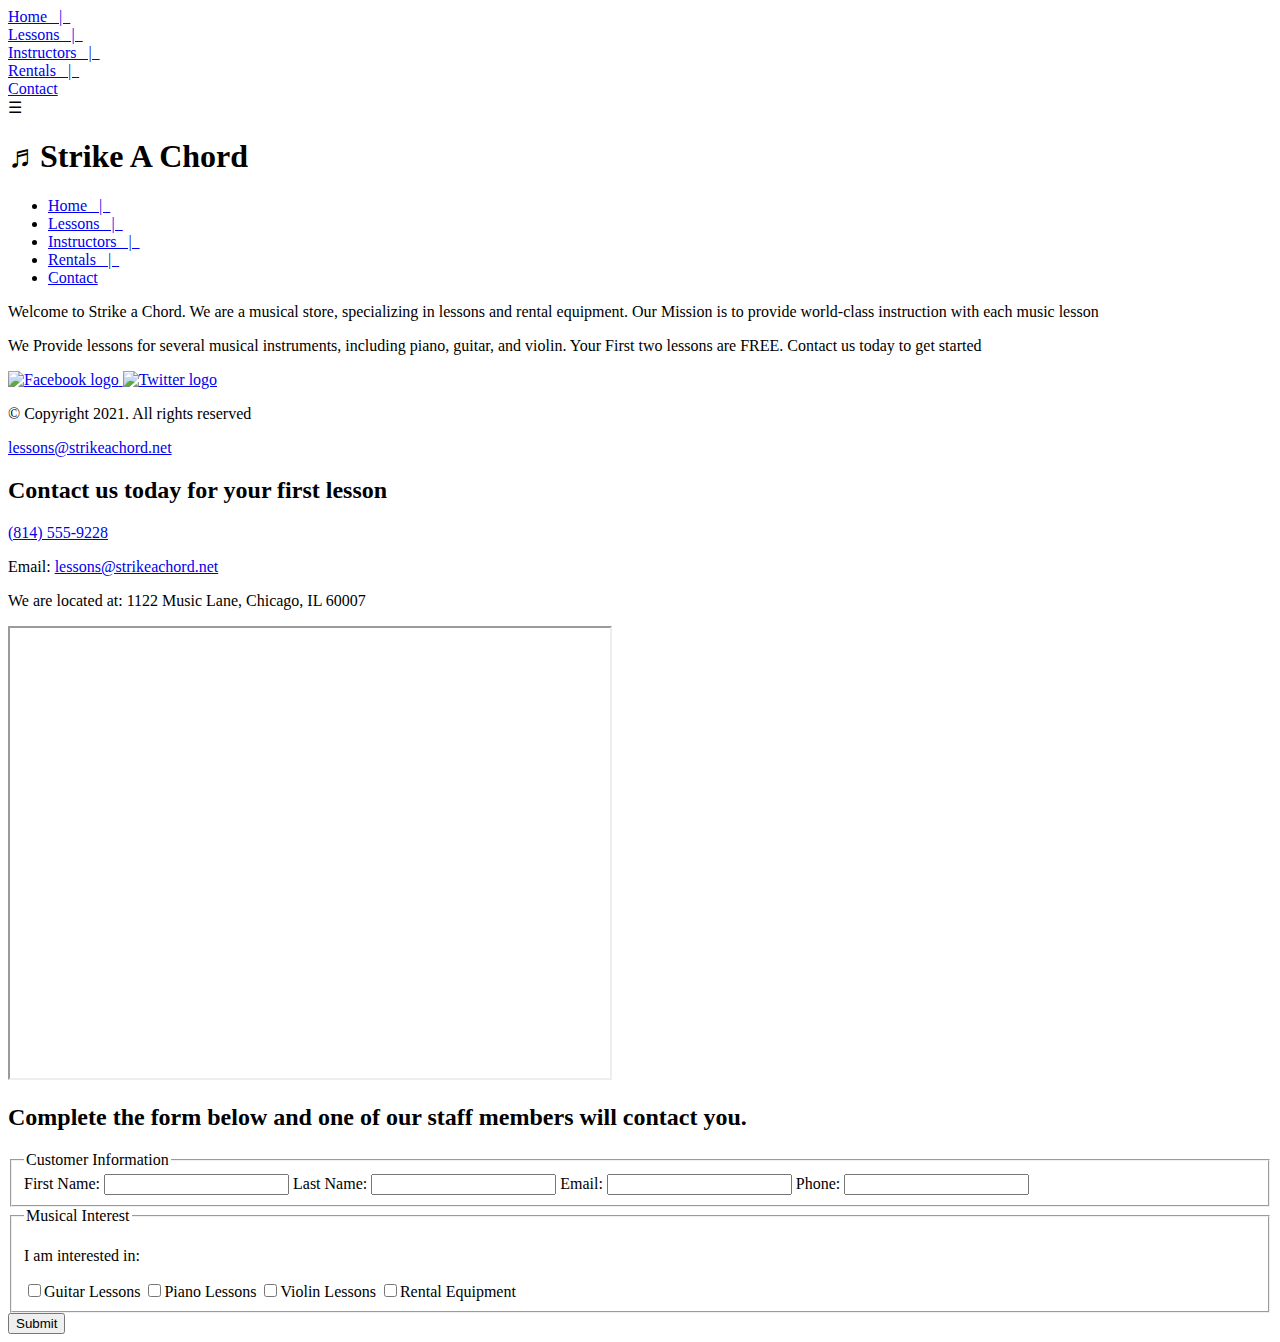
==== contact.html @ b1d256f2 "Create contact.html" ====
<!DOCTYPE html>
<html lang="en" >
<!--
    name:
    File Name: contact.html
    Date: 04/12/24
-->
<head>
    <meta charset="UTF-8">
    <link rel="stylesheet" href="css/styles.css">
    <link href="https://fonts.googleapis.com/css2?family=DM+Serif+Display:ital@0;1&display=swap" rel="stylesheet">
    <meta name="viewport" content="width=device-width, intial-scale=1.0">
    <meta name="description" content="Contact us at (814)555-9228 or visit us at 1122 Music Lane, Chicago, IL for more information.">
    <link rel="shortcut icon" href="images/favicon.ico">
    <link rel="icon" type="image/png" sizes="32x32" href="favicon-32.png">
    <link rel="apple-touch-icon" sizes="180x180" href="apple-touch-icon.png">
    <link rel="icon" sizes="192x192" href="android-chrome-192.png">
    <title> Location | Strike a Chord</title>
</head>
<body>
     <!--Mobile NAV-->
     <nav class="mobile-nav">
        <div id="menu-links">
            <li><a href="index.html">Home &nbsp; &#124; &nbsp;</a></li>
            <li><a href="lessons.html">Lessons &nbsp; &#124; &nbsp;</a></li>
            <li><a href="instructors.html">Instructors &nbsp; &#124; &nbsp;</a></li>
            <li><a href="rentals.html">Rentals &nbsp; &#124; &nbsp;</a></li>
            <li><a href="contact.html">Contact</a></li>
        </div>
        <a class="menu-icon" onclick="hamburger()">
            <div>&#9776;</div>
        </a>
    </nav>
    <header>
        <h1><span class="tablet-desk">&#9836;</span>Strike A Chord</h1>
    </header>
    <nav>
        <ul>
            <li><a href="index.html">Home &nbsp; &#124; &nbsp;</a></li>
            <li><a href="lessons.html">Lessons &nbsp; &#124; &nbsp;</a></li>
            <li><a href="instructors.html">Instructors &nbsp; &#124; &nbsp;</a></li>
            <li><a href="rentals.html">Rentals &nbsp; &#124; &nbsp;</a></li>
            <li><a href="contact.html">Contact</a></li>
        </ul>
    </nav>
    <footer>
        
            <div class="copyright">
                <p>Welcome to Strike a Chord. We are a musical store, specializing in lessons and rental equipment. 
                Our Mission is to provide world-class instruction with each music lesson</p>
                <p>We Provide lessons for several musical instruments, including piano, guitar, and violin.
                Your First two lessons are <span class="action">FREE</span>. Contact us today to get started</p>
            </div>
            <div class="social">
                <!-- Faceook logo -->
                <a href="https://www.facebook.com" target="_blank">
                    <img src="facebook-logo.png" alt="Facebook logo">
                </a>
                 <!-- Twitter logo -->
                <a href="https://www.twitter.com" target="_blank">
                    <img src="twitter-logo.png" alt="Twitter logo">
                </a>
            </div>
            <p>&copy; Copyright 2021. All rights reserved</p>
            <a href="mailto:lessons@strikeachord.net">lessons@strikeachord.net</a>
        
        <h2>Contact us today for your first lesson</h2>
        <a href="tel:+18145559228">(814) 555-9228</a>
        <p>Email: <a href="mailto:lessons@strikeachord.net" class="email-link">lessons@strikeachord.net</a></p>
        <p>We are located at: 1122 Music Lane, Chicago, IL 60007</p>
        <iframe src="https://www.google.com/maps/embed?pb=!1m18!1m12!1m3!1d190256.1961556355!2d-87.89676930680804!3d41.83361516159191!2m3!1f0!2f0!3f0!3m2!1i1024!2i768!4f13.1!3m3!1m2!1s0x880e2c3cd0f4cbed%3A0xafe0a6ad09c0c000!2sChicago%2C%20IL!5e0!3m2!1sen!2sus!4v1710026123748!5m2!1sen!2sus" width="600" height="450" allowfullscreen="" loading="lazy" referrerpolicy="no-referrer-when-downgrade" class="map"></iframe>

    </footer>
    

    <main>
        <div id="contact">
            <div id="hero">
                <div class="tab-desk"></div> <!-- This div seems incomplete, assuming it's a placeholder -->
            </div>
        </div>
        <div id="form">
            <h2>Complete the form below and one of our staff members will contact you.</h2>
            <form class="form-grid">
                <fieldset>
                    <legend>Customer Information</legend>
                    <label for="fName">First Name:</label>
                    <input type="text" name="fName" id="fName">
                    <label for="lName">Last Name:</label>
                    <input type="text" name="lName" id="lName"> 
                    
                    <label for="email">Email:</label>
                    <input type="email" name="email" id="email">
                    
                    <label for="phone">Phone:</label>
                    <input type="tel" id="phone" name="phone">
                </fieldset>
                
                <fieldset>
                    <legend>Musical Interest</legend>
                    <p>I am interested in:</p>
                    
                    <label for="guitarles"><input type="checkbox" name="interest" id="guitarles" value="Guitar Lessons">Guitar Lessons</label>
                    <label for="piano"><input type="checkbox" name="interest" id="pianoles" value="Piano Lessons">Piano Lessons</label>
                    <label for="violin"><input type="checkbox" name="interest" id="violinles" value="Violin Lessons">Violin Lessons</label>
                    
                    <label for="rent"><input type="checkbox" name="interest" id="rent" value="Rental Equipment">Rental Equipment</label> 
                </fieldset> 
                <input type="submit" id="submit" value="Submit" class="btn">
            </form>
        </div>
    </main>
    <script src="music/scripts/scripts.js"></script>
</body>
</html>
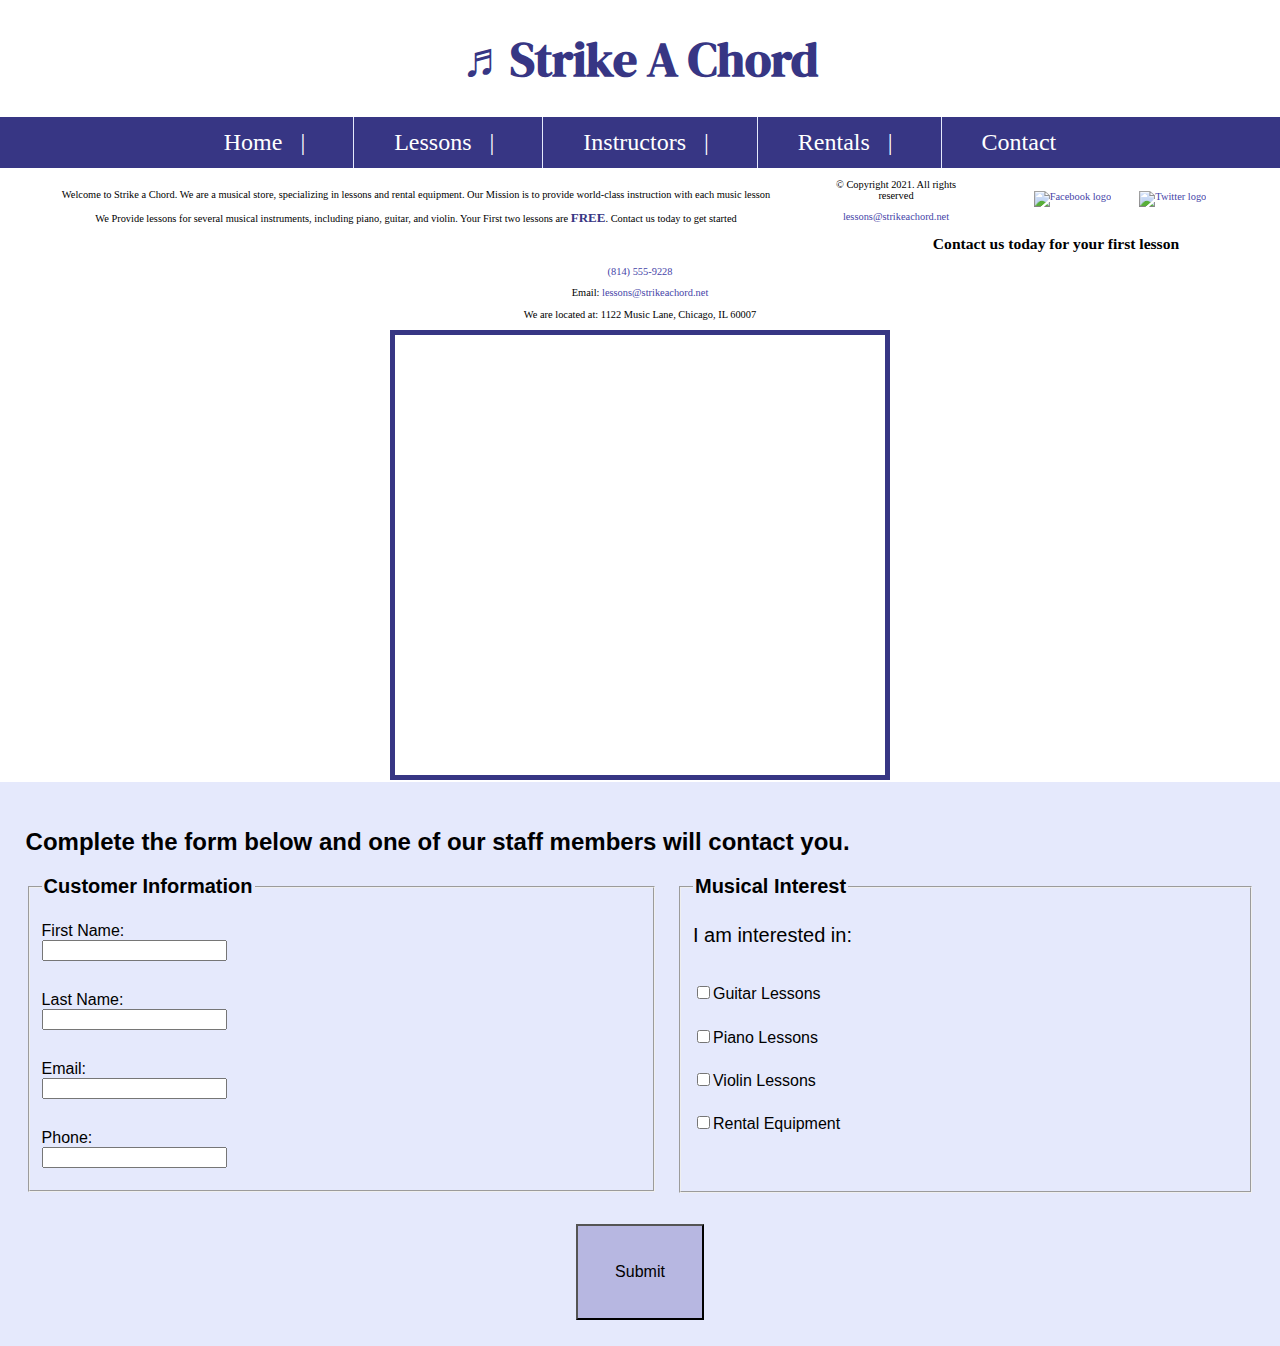
==== commit c69c55fe: "Update contact.html" ====
--- a/contact.html
+++ b/contact.html
@@ -7,7 +7,7 @@
 -->
 <head>
     <meta charset="UTF-8">
-    <link rel="stylesheet" href="css/styles.css">
+    <link rel="stylesheet" href="styles.css">
     <link href="https://fonts.googleapis.com/css2?family=DM+Serif+Display:ital@0;1&display=swap" rel="stylesheet">
     <meta name="viewport" content="width=device-width, intial-scale=1.0">
     <meta name="description" content="Contact us at (814)555-9228 or visit us at 1122 Music Lane, Chicago, IL for more information.">
@@ -110,6 +110,6 @@
             </form>
         </div>
     </main>
-    <script src="music/scripts/scripts.js"></script>
+    <script src="scripts.js"></script>
 </body>
 </html>
--- a/styles.css
+++ b/styles.css
@@ -0,0 +1,414 @@
+/* CSS Reset */
+body, header, nav, main, footer, img, h1, ul, section, aside, figure, figcaption {
+    margin: 0;
+    padding: 0;
+    border: 0;
+}
+
+/*Style Rule for images */
+img {
+    max-width: 100%;
+    display:  block;
+}
+
+/* Style Rule for box sizing applies to all elements */
+*{
+    box-sizing: border-box;
+}
+
+/* Style rules for mobile viewport */
+
+.social img {
+    display: inline-block;
+    padding: 4%;
+}
+
+/*I addedthis  4/25 below */
+.mobile {
+    display:block;
+
+}
+
+.tablet-desktop, #menu-links {
+    display: none;
+}
+/*I addedthis  4/25 above */
+
+/* below added 4/24/2024 */
+.mobile-nav a {
+    color: #fff;
+    text-align: center;
+    font-size: 2em;
+    text-decoration: none;
+    padding: 3%;
+    display: block;
+
+}
+
+.mobile-nav a.menu-icon {
+    display: block;
+    position: absolute;
+    right: 0;
+    top: 0;
+    cursor: pointer;
+}
+
+.menu-icon div {
+    height: 50px;
+    width: 50px;
+    background-color: #373684;
+}
+/* Above added 4/24/2024 */
+
+
+/* Hide tab-desk class */
+.tab-desk , #menu-links{
+    display: none;
+}
+
+aside {
+    text-align: center;
+    font-size: 1.5em;
+    font-weight: bold;
+    color: #373684;
+    text-shadow: 3px 3px 10px #8280cb;
+}
+
+figure {
+    position: relative;
+    max-width: 275px;
+    margin: 2% auto;
+    border: 8px solid #373684;
+}
+
+figcaption {
+    position: absolute;
+    bottom: 0;
+    background: rgba(55, 54, 132, 0.7);
+    color: #fff;
+    width: 100%;
+    padding: 5% 0;
+    text-align: center;
+    font-family: Verdana, Arial, sans-serif;
+    font-size: 1.5em;
+    font-weight: bold;
+}
+
+
+/* Style rules for header content */
+header {
+    text-align: center;
+    font-size: 1.5em;
+    color: #373684;
+}
+
+header h1 {
+    font-family: "DM Serif Display", serif;
+    font-size: 1.5em;
+    padding: 4%;
+    margin-right: 15%;
+
+}
+
+/*Style rules for navigation area */
+nav {
+    background-color: #373684;
+}
+
+
+
+
+
+
+
+/* Style rules for main content */
+main {
+    padding: 2%;
+    background-color: #e5e9fc;
+    overflow: auto;
+    font-family: "Roboto", sans-serif;
+}
+
+main p {
+    font-size: 1.25em;
+}
+
+.action {
+    font-size: 1.25em;
+    color: #373684;
+    font-weight: bold;
+}
+
+#piano, #guitar, #violin {
+    margin: 0 2%;
+}
+
+#info {
+    clear: left;
+    background-color: #c0caf7;
+    padding: 1% 2%;
+}
+
+#info ul {
+    margin-left: 10%;
+}
+
+.round {
+    border-radius: 8px;
+}
+
+#contact, #rental h2 {
+    text-align: center;
+}
+
+.tel-link {
+    background-color: #373684;
+    padding: 2%;
+    margin: 0 auto;
+    width: 80% ;
+    text-align: center;
+    border-radius: 5px;
+}
+.tel-link a {
+    color: #fff;
+    text-decoration: none;
+    font-size: 1.5em;
+    display: block;
+}
+
+
+#contact .email-link {
+    color: #4645a8;
+    text-decoration: none;
+    font-weight: bold;
+}
+
+.map {
+    border: 5px solid #373684;
+    width: 95%;
+    height: 50%;
+}
+
+ /* Style Rules for table */
+ table {
+    border:1px solid #373684;
+    border-collapse: collapse;
+    margin:0 auto;
+    width: 100%;
+}
+
+caption {
+    font-size:1.5em;
+    font-weight: bold;
+    padding: 1%;
+}
+
+th, td {
+    border: 1px solid #373684;
+    padding: 2%;
+}
+
+th {
+    background-color: #373684;
+    color: #fff;
+    font-size: 1.15em;
+}
+
+tr:nth-child(odd) {
+    background-color: #b7b7e1;
+}
+
+/* Style rules for form elements */
+fieldset, input { 
+    margin-bottom: 2%;
+}
+   fieldset legend {
+    font-weight: bold;
+    font-size: 1.25em;
+}
+   label {
+    display: block;
+    padding-top: 3%;
+}
+   form #submit {
+    margin: 0 auto;
+    display: block;
+    padding: 3%;
+    background-color: #b7b7e1;
+    font-size: 1em;
+}
+
+/* Style rules for footer content */
+footer {
+    text-align: center;
+    font-size: 0.65em;
+    clear: left;
+}
+
+footer a {
+    color: #4645a8;
+    text-decoration: none; 
+}
+
+/* Media Query for Tablet Viewport */
+@media screen and (min-width: 550px), print {
+    /* Tablet Viewport: Show tab-desk class, hide mobile class */
+    .tab-desk {
+        display: block;
+    }
+
+    .mobile, .mobile-nav {
+        display: none;
+    }
+    /* Tablet Viewport: Style Rule for header content */
+    span.tab-desk {
+        display: inline;
+    }
+    /* Tablet Viewport: Style rules for nav area */
+    nav li {
+        border-top: none;
+        display: inline-block;
+        font-size: 1.5em;
+        border-right: 1px solid #e5e9fc;
+    }
+
+    nav li:last-child {
+        border-right: none;
+    }
+
+    nav li a {
+        padding: 0.25em 0.5em;
+        display: block;
+        color: #fff;
+        text-align: center;
+        
+        text-decoration: none;
+    }
+
+    nav ul {
+        list-style-type: none;
+        text-align: center;
+    }
+
+    /*Tablet Viewport: Style rule for map */
+    .map {
+        width: 500px;
+        height: 450px;
+    }
+
+    .grid {
+        display: grid;
+        grid-template-columns: repeat(2, 1fr);
+        grid-gap: 20px;
+    }
+
+    aside {
+        grid-column: 1 / span 2;
+    }
+    /*-- I added header 1 below --*/
+    header h1 {
+        margin: 0;
+        padding: 0;
+        font-size: 2em;
+      }
+
+    /*Tablet View port rules: styleRules for the footer area */
+    .copyright{
+        float: left;
+        width: 65%;
+    }
+
+    .social{
+        float: right;
+        width: 25%;
+
+    }
+}
+
+/* Media Query for Desktop Viewport */
+@media screen and (min-width: 769px) {
+    /* Desktop Viewport: Style rule for header */
+    header {
+        padding: 2%;
+    }
+
+     /* Desktop Viewport: Style rules for nav area */
+     nav li a {
+        padding: 0.5em 1.5em;
+    }
+
+    nav li a:hover {
+        color: #373684;
+        background-color: #e5e9fc;
+        transform: scale(1.2);
+      }
+    
+    /* Desktop Viewport: Style rules for main content */
+    #info ul {
+        margin-left: 5%;
+    }
+   
+    main h3 {
+        font-size: 1.5em;
+    }
+   
+    #piano, #guitar, #violin {
+        width: 29%;
+        float: left;
+        margin: 0 2% 0 2%;
+    }
+
+    .grid {
+        display: grid;
+        grid-template-columns: repeat(4, 1fr);
+    }
+
+    figcaption {
+        font-size: 1em;
+    }
+    
+    aside {
+        grid-column: 1 / span 4;
+    }
+
+    /* Desktop Viewport: Style rules for table */
+    table {
+    width: 70%;
+    }
+    /* Desktop Viewport: Style rules for form elements */
+    .form-grid {
+    display: grid;
+    grid-template-columns: auto auto;
+    grid-gap: 20px; 
+    }
+    
+    .btn {
+    grid-column: 1 / span 2;
+    }
+}
+/* Media Query for Print */
+@media print {
+    body {
+        background-color: #fff;
+        color: #000;
+    }
+}
+
+
+/*
+
+/* Show mobile navigation for screens smaller than 550px */
+@media screen and (max-width: 550px) {
+    .mobile-nav {
+        display: block;
+
+    }
+    
+}
+
+/* Hide tablet/desktop navigation for screens smaller than 550px */
+@media screen and (max-width: 550px) {
+    nav {
+        display: none;
+    }
+}
